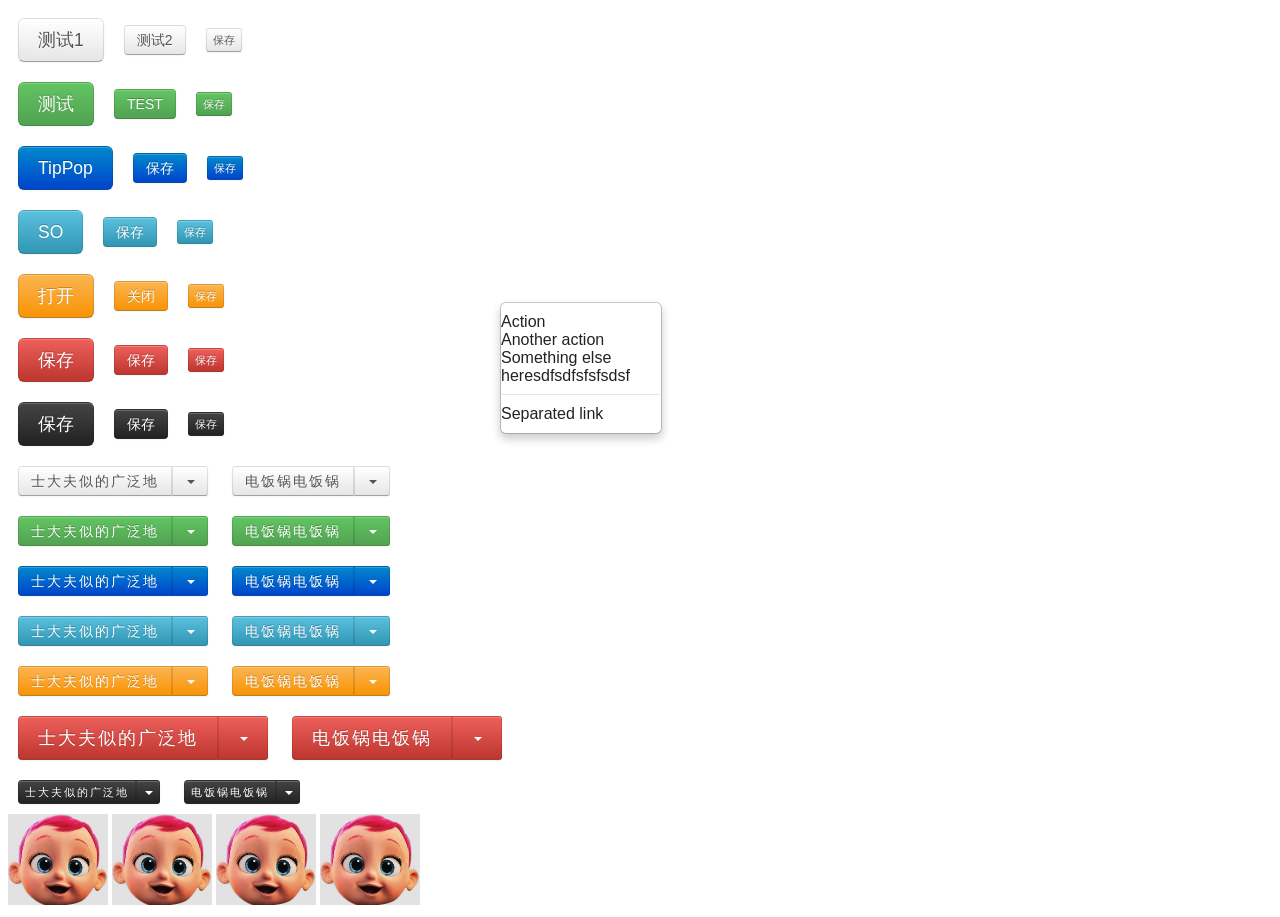
==== index.html @ fa70ae93 "chg All2all" ====
﻿<!DOCTYPE html>
<html>
<head>
<title>页面测试</title>
    <!--script src="sdfsdfsdfsdf.js"></script-->

    <style type="text/css">
	.caret {
		display: inline-block;
		width: 0;
		height: 0;
		margin-left: 2px;
		vertical-align: middle;
		border-top: 4px solid;
		border-right: 4px solid transparent;
		border-left: 4px solid transparent;
	}
	.btn {
		text-decoration: none;
		display: inline-block;
		padding: 4px 12px;
		margin-bottom: 0;
		font-size: 14px;
		line-height: 20px;
		color: #555;
		text-align: center;
		text-shadow: 0 1px 1px rgba(255,255,255,0.75);
		vertical-align: middle;
		cursor: pointer;
		background-color: #f5f5f5;
		background-image: -moz-linear-gradient(top,#fff,#e6e6e6);
		background-image: -webkit-gradient(linear,0 0,0 100%,from(#fff),to(#e6e6e6));
		background-image: -webkit-linear-gradient(top,#fff,#e6e6e6);
		background-image: -o-linear-gradient(top,#fff,#e6e6e6);
		background-image: linear-gradient(to bottom,#fff,#e6e6e6);
		background-repeat: repeat-x;
		border: 1px solid #bbb;
		border-color: #e6e6e6 #e6e6e6 #bfbfbf;
		border-color: rgba(0,0,0,0.1) rgba(0,0,0,0.1) rgba(0,0,0,0.25);
		border-bottom-color: #a2a2a2;
		-webkit-border-radius: 4px;
		-moz-border-radius: 4px;
		border-radius: 4px;
		filter: progid:DXImageTransform.Microsoft.gradient(startColorstr='#ffffffff',endColorstr='#ffe6e6e6',GradientType=0);
		filter: progid:DXImageTransform.Microsoft.gradient(enabled=false);
		-webkit-box-shadow: inset 0 1px 0 rgba(255,255,255,0.2),0 1px 2px rgba(0,0,0,0.05);
		-moz-box-shadow: inset 0 1px 0 rgba(255,255,255,0.2),0 1px 2px rgba(0,0,0,0.05);
		box-shadow: inset 0 1px 0 rgba(255,255,255,0.2),0 1px 2px rgba(0,0,0,0.05);
		font-family:Microsoft Yahei,Heiti,arial,helvetica,sans-serif,SimHei;
	}
	.btn:hover {
      filter:alpha(opacity=85);
      -moz-opacity:0.85;
      -khtml-opacity:0.85;
      opacity:0.85;
	}
	
	.btn-large {
		padding: 11px 19px;
		font-size: 17.5px;
		-webkit-border-radius: 6px;
		-moz-border-radius: 6px;
		border-radius: 6px;
	}
	.btn-mini {
		padding: 1px 6px;
		font-size: 10.5px;
		-webkit-border-radius: 3px;
		-moz-border-radius: 3px;
		border-radius: 3px;
	}
	.btn-green {
		color: #fff;
		text-shadow: 0 -1px 0 rgba(0,0,0,0.25);
		background-color: #5bb75b;
		background-image: -moz-linear-gradient(top,#62c462,#51a351);
		background-image: -webkit-gradient(linear,0 0,0 100%,from(#62c462),to(#51a351));
		background-image: -webkit-linear-gradient(top,#62c462,#51a351);
		background-image: -o-linear-gradient(top,#62c462,#51a351);
		background-image: linear-gradient(to bottom,#62c462,#51a351);
		background-repeat: repeat-x;
		border-color: #51a351 #51a351 #387038;
		border-color: rgba(0,0,0,0.1) rgba(0,0,0,0.1) rgba(0,0,0,0.25);
		filter: progid:DXImageTransform.Microsoft.gradient(startColorstr='#ff62c462',endColorstr='#ff51a351',GradientType=0);
		filter: progid:DXImageTransform.Microsoft.gradient(enabled=false);
	}
	
	.btn-blue {
		color: #fff;
		text-shadow: 0 -1px 0 rgba(0,0,0,0.25);
		background-color: #006dcc;
		background-image: -moz-linear-gradient(top,#08c,#04c);
		background-image: -webkit-gradient(linear,0 0,0 100%,from(#08c),to(#04c));
		background-image: -webkit-linear-gradient(top,#08c,#04c);
		background-image: -o-linear-gradient(top,#08c,#04c);
		background-image: linear-gradient(to bottom,#08c,#04c);
		background-repeat: repeat-x;
		border-color: #04c #04c #002a80;
		border-color: rgba(0,0,0,0.1) rgba(0,0,0,0.1) rgba(0,0,0,0.25);
		filter: progid:DXImageTransform.Microsoft.gradient(startColorstr='#ff0088cc',endColorstr='#ff0044cc',GradientType=0);
		filter: progid:DXImageTransform.Microsoft.gradient(enabled=false);
	}
	.btn-lightBlue {
		color: #fff;
		text-shadow: 0 -1px 0 rgba(0,0,0,0.25);
		background-color: #49afcd;
		background-image: -moz-linear-gradient(top,#5bc0de,#2f96b4);
		background-image: -webkit-gradient(linear,0 0,0 100%,from(#5bc0de),to(#2f96b4));
		background-image: -webkit-linear-gradient(top,#5bc0de,#2f96b4);
		background-image: -o-linear-gradient(top,#5bc0de,#2f96b4);
		background-image: linear-gradient(to bottom,#5bc0de,#2f96b4);
		background-repeat: repeat-x;
		border-color: #2f96b4 #2f96b4 #1f6377;
		border-color: rgba(0,0,0,0.1) rgba(0,0,0,0.1) rgba(0,0,0,0.25);
		filter: progid:DXImageTransform.Microsoft.gradient(startColorstr='#ff5bc0de',endColorstr='#ff2f96b4',GradientType=0);
		filter: progid:DXImageTransform.Microsoft.gradient(enabled=false);
	}
	.btn-orange {
		color: #fff;
		text-shadow: 0 -1px 0 rgba(0,0,0,0.25);
		background-color: #faa732;
		background-image: -moz-linear-gradient(top,#fbb450,#f89406);
		background-image: -webkit-gradient(linear,0 0,0 100%,from(#fbb450),to(#f89406));
		background-image: -webkit-linear-gradient(top,#fbb450,#f89406);
		background-image: -o-linear-gradient(top,#fbb450,#f89406);
		background-image: linear-gradient(to bottom,#fbb450,#f89406);
		background-repeat: repeat-x;
		border-color: #f89406 #f89406 #ad6704;
		border-color: rgba(0,0,0,0.1) rgba(0,0,0,0.1) rgba(0,0,0,0.25);
		filter: progid:DXImageTransform.Microsoft.gradient(startColorstr='#fffbb450',endColorstr='#fff89406',GradientType=0);
		filter: progid:DXImageTransform.Microsoft.gradient(enabled=false);
	}
	.btn-red {
		color: #fff;
		text-shadow: 0 -1px 0 rgba(0,0,0,0.25);
		background-color: #da4f49;
		background-image: -moz-linear-gradient(top,#ee5f5b,#bd362f);
		background-image: -webkit-gradient(linear,0 0,0 100%,from(#ee5f5b),to(#bd362f));
		background-image: -webkit-linear-gradient(top,#ee5f5b,#bd362f);
		background-image: -o-linear-gradient(top,#ee5f5b,#bd362f);
		background-image: linear-gradient(to bottom,#ee5f5b,#bd362f);
		background-repeat: repeat-x;
		border-color: #bd362f #bd362f #802420;
		border-color: rgba(0,0,0,0.1) rgba(0,0,0,0.1) rgba(0,0,0,0.25);
		filter: progid:DXImageTransform.Microsoft.gradient(startColorstr='#ffee5f5b',endColorstr='#ffbd362f',GradientType=0);
		filter: progid:DXImageTransform.Microsoft.gradient(enabled=false);
	}
	.btn-black {
		color: #fff;
		text-shadow: 0 -1px 0 rgba(0,0,0,0.25);
		background-color: #363636;
		background-image: -moz-linear-gradient(top,#444,#222);
		background-image: -webkit-gradient(linear,0 0,0 100%,from(#444),to(#222));
		background-image: -webkit-linear-gradient(top,#444,#222);
		background-image: -o-linear-gradient(top,#444,#222);
		background-image: linear-gradient(to bottom,#444,#222);
		background-repeat: repeat-x;
		border-color: #222 #222 #000;
		border-color: rgba(0,0,0,0.1) rgba(0,0,0,0.1) rgba(0,0,0,0.25);
		filter: progid:DXImageTransform.Microsoft.gradient(startColorstr='#ff444444',endColorstr='#ff222222',GradientType=0);
		filter: progid:DXImageTransform.Microsoft.gradient(enabled=false);
	}
	
	.btn-comb{
		display:inline-block;
		letter-spacing:-5px;
		word-spacing:-5px;
		white-space:nowrap;
	}
	.btn-combLeft{
		border-top-left-radius:4px;
		border-top-right-radius:0px;
		border-bottom-left-radius:4px;
		border-bottom-right-radius:0px;
		letter-spacing:2px;
		word-spacing:2px;
	}
	.btn-combRight{
		border-top-left-radius:0px;
		border-top-right-radius:3px;
		border-bottom-left-radius:0px;
		border-bottom-right-radius:3px;
	}
	
	
	.dropdown-menu {
		position: absolute;
		top: 100%;
		left: 0;
		z-index: 1000;
		display: block;
		float: left;
		min-width: 160px;
		padding: 10px 0;
		margin: 2px 0 0;
		list-style: none;
		background-color: #fff;
		border: 1px solid #ccc;
		border: 1px solid rgba(0,0,0,0.2);
		-webkit-border-radius: 6px;
		-moz-border-radius: 6px;
		border-radius: 6px;
		-webkit-box-shadow: 0 5px 10px rgba(0,0,0,0.2);
		-moz-box-shadow: 0 5px 10px rgba(0,0,0,0.2);
		box-shadow: 0 5px 10px rgba(0,0,0,0.2);
		-webkit-background-clip: padding-box;
		-moz-background-clip: padding;
		background-clip: padding-box;
	}
	
	.dropdown-menu .divider {
		height: 1px;
		margin: 9px 1px;
		overflow: hidden;
		background-color: #e5e5e5;
		border-bottom: 1px solid #fff;
	}
	.dropdown-menu a {
		text-decoration: none;
		font-family:Microsoft Yahei,Heiti,arial,helvetica,sans-serif,SimHei;
		color:#222;
	}
	
	
	.cfmbackLayer {
		display:none;
		position:fixed;
		background:#000;
		filter:alpha(opacity=50);
		-moz-opacity:0.5;
		-khtml-opacity:0.5;
		opacity:0.5;
		top: 0;
		right: 0;
		bottom: 0;
		left: 0;
		z-index: 9999;
	}
	.cfmBox {
		display:none;
		position:fixed;
		width:30%;
		font-family:Microsoft Yahei,Heiti,arial,helvetica,sans-serif,SimHei;
		z-index: 9999;
		background-color: #fff;
		-webkit-border-radius: 6px;
		-moz-border-radius: 6px;
		border-radius: 6px;
		outline: 0;
		border: 0px solid #999;
		border: 0px solid rgba(0,0,0,0.3);
		-webkit-box-shadow: 0 0 2px #ddd;
		-moz-box-shadow: 0 0 2px #ddd;
		box-shadow: 0 0 2px #ddd;
		-webkit-background-clip: padding-box;
		-moz-background-clip: padding-box;
		background-clip: padding-box;
	}
	.cfmBox_header {
		padding:10px;
		background-color: #efefef;
		border-bottom: 1px solid #CDCDCD;
		-webkit-border-top-left-radius:5px;
		-moz-border-top-left-radius:5px;
		border-top-left-radius:5px;
		-webkit-border-top-right-radius:5px;
		-moz-border-top-right-radius:5px;
		border-top-right-radius:5px;
		min-height:20px;
		cursor:pointer;
		-moz-user-select:none;
		-khtml-user-select:none;
		user-select:none;
	}
	
	.cfmBox_header #cfmboxTit{
		margin: 0;
		line-height: 20px;
		overflow:hidden;
		cursor:pointer;
	}
	.cfmBox_closer {
		background-color: #efefef;
		display:inline-block;
		line-height:20px;
		float:right;
		text-decoration:none;
		font-weight:bold;
		font-size:20px;
		color:grey;
		filter:alpha(opacity=80);
		-moz-opacity:0.8;
		-khtml-opacity:0.8;
		opacity:0.8;
	}
	.cfmBox_closer:hover {
		color:red;
	}
	.cfmBox_body{
		padding:20px;
		max-height:800px;
		overflow:auto;
	}
	.cfmBox_footer{
		padding:10px;
		margin-bottom: 0;
		text-align: right;
		background-color: #f5f5f5;
		border-top: 1px solid #ddd;
		-webkit-border-radius: 0 0 6px 6px;
		-moz-border-radius: 0 0 6px 6px;
		border-radius: 0 0 6px 6px;
		-webkit-box-shadow: inset 0 1px 0 #fff;
		-moz-box-shadow: inset 0 1px 0 #fff;
		box-shadow: inset 0 1px 0 #fff;
		min-height:20px;
	}
	.cfmBox_footer>a{
		margin-left:10px;
	}
	.mtbox{
		text-decoration:none;
		display:inline-block;
		padding:4px 16px;
		margin-bottom:0;
		font-size:14px;
		font-weight:bold;
		line-height:20px;
		color:#fff;
		text-align:center;
		vertical-align:middle;
		background:#000;
		border-radius:14px;
		font-family:Microsoft Yahei,Heiti,arial,helvetica,sans-serif,SimHei;
		max-width:800px;
	}
	.disable-select{
		-moz-user-select: none;
		-ms-user-select: none;
		-webkit-user-select: none;
		user-select: none;
    }
    </style>

    <script>
/**common start**/
		function _$G(e,p,clz){
			if(p){
				var cs=p.getElementsByTagName("*");
				var i,c,arr=new Array();
				for(i=0;i<cs.length;i++){
					c=cs[i];
					if(e){
						if(e==c.id){
							return c;
						}
					}else{
						if(clz){
							var cclz=c.className;
							if(cclz){
								var czs=cclz.split(/\s+/);
								var j,cz,b=false;
								for(j=0;j<czs.length;j++){
									cz=czs[j];
									if(cz==clz){
										b=true;
									}
								}
								if(b){
									arr.push(c);
								}
							}
						}else{
							return null;
						}
					}
				}
				return arr;
			}else{
				return document.getElementById(e);
			}
		}
		function _$T(t,p){
			var cs=[];
			if(p){
				cs=p.getElementsByTagName(t);
			}else{
				cs=document.getElementsByTagName(t);
			}
			return cs;
		}
		function _$C(e){
			return document.createElement(e);
		}
		function _$A(c,p){
			p.appendChild(c);
		}
		function _$IE(){
			return !!document.all;
		}
		function _$SB() {
			this._str_ = new Array();
		}
		_$SB.prototype.append = function(a) {
			this._str_.push(a);
		};
		_$SB.prototype.toString = function() {
			return this._str_.join("");
		};
		function _$Ava(a) {
			if (null == a || "" == a || undefined==a) {
				return false;
			} else {
				return true;
			}
		}
		function getPgsz(){
			var dmd=document.compatMode=="CSS1Compat";
			var r=new Array();
			var wa=dmd?document.documentElement.clientWidth:document.body.clientWidth;
			var ha=dmd?document.documentElement.clientHeight:document.body.clientHeight;
			r.push(wa);
			r.push(ha);
			return r;
		}
		function getPglen(){
			var dmd=document.compatMode=="CSS1Compat";
			var r=new Array();
			var wa=dmd?document.documentElement.scrollWidth:document.body.scrollWidth;
			var ha=dmd?document.documentElement.scrollHeight:document.body.scrollHeight;
			var pgsiz=getPgsz();
			r.push(Math.max(wa,pgsiz[0]));
			r.push(Math.max(ha,pgsiz[1]));
			return r;
		}
		function _$SetOpacity(ele,val){
			ele.style.filter="alpha(opacity="+val+")";
			ele.style.opacity = val/100;
		}

		function _$FadeIn(elem, speed, op) {
			elem.style.display = 'none';
			speed = speed || 20;
			op = op || 100;
			_$SetOpacity(elem, 0);
			elem.style.display = 'block';
			var val = 0;
			(function() {
				_$SetOpacity(elem, val);
				val += 5;
				if (val <= op) {
					setTimeout(arguments.callee, speed)
				}
			})();
		}

		function _$FadeOut(elem, speed, op) {
			speed = speed || 20;
			op = op || 0;
			var val = 100;
			( function() {
				_$SetOpacity(elem, val);
				val -= 5;
				if (val >= op) {
					setTimeout(arguments.callee, speed);
				} else if (val < op) {
					elem.style.display = 'none';
					_$SetOpacity(elem,100);
				}
			})();
		}
		function _$MoveDu(elem,step,fpos,tpos,speed) {
			if(0==step)return;
			speed = speed || 20; 
			tpos = tpos || 0;
			var val = fpos-0;
			elem.style.top=val+"px";
			( function() {
				elem.style.top=val+"px";
				val += step;
				if(step<0){
					if (val > tpos) {
						setTimeout(arguments.callee, speed);
					}
				}else{
					if (val < tpos) {
						setTimeout(arguments.callee, speed);
					}
				}
			})();
		}
		function _$Clone(o){
			if(typeof(o) != 'object') return o;
			if(o == null) return o;
			var n = new Object();
			for(var i in o)
			n[i] = _$Clone(o[i]);
			return n;
		}
		
		function _$Selectable(b){
			if(b){
				document.body.className = document.body.className.replace(' disable-select', '');
			}else{
				document.body.className+=' disable-select';
			}
		}
		function stopBubble(e) {
			if ( e && e.stopPropagation ) 
			    e.stopPropagation(); 
			else 
			    window.event.cancelBubble = true;
		}
		
/***********common end************/
		
		function testCfmBox1(){
			PanelCase.open({
				suffix:11,
				titleText:"提示",
				contentText:"确定删除该信息吗？确定删除该信息吗？确定删除该信息吗？",
				btnOneText:"确定",
				btnOneFunction:function(){
					alert(1111111111111111);
					return true;
				},
				btnTwoText:"取消",
				btnThreeText:"忽略",
				draggable:true
			});
		}
		function testCfmBox2(){
			PanelCase.open({
				suffix:12,
				titleText:"提示",
				contentText:"西北地区东部至江南等地将出现大范围雨雪天气",
				btnOneText:"确定",
				btnOneFunction:function(){
					alert(2222222222222222);
				},
				btnTwoText:"取消"
			});
		}
		
		function test2(){
			var a=_$G("cfmBox11");
			var b=_$G("",a,"btn");
			console.log("-------------1-----------");
			if(b)
			for(var i=0;i<b.length;i++){
				console.log(b[i].className);
			}
			console.log("-------------2-----------");
			var c=_$T("div",a);
			if(c)
			for(var j=0;j<c.length;j++){
				console.log(c[j].className);
			}
			
		}
		
		function test3(){

		
		}
		function test4(){
			TipCase.show({
				suffix:1234,
				message:"青海、甘肃、宁夏、陕西、西藏以及吉林等地有大雪",
				period:1500
			});
		}	
		function opnSo(){
			var fm=_$C("form");
			fm.target="_blank";
			fm.method = 'post';
			fm.action="https://www.so.com";
			_$A(fm,document.body);
			fm.submit();
		}
		
		function test5(){
			PanelCase.open({
				titleText:"提示",
				contentText:"西北地区东部至江南等地将出现大范围雨雪天气,西北地区东部至江南等地将出现大范围雨雪天气,西北地区东部至江南等地将出现大范围雨雪天气,西北地区东部至江南等地将出现大范围雨雪天气,西北地区东部至江南等地将出现大范围雨雪天气",
				btnOneText:"确定",
				btnOneFunction:function(){
					PanelCase.open({
						suffix:1,
						minWidth:400,
						headColor:"#99CCFF",
						titleText:"A提示",
						contentText:"A西北地区东部至江南等地将出现大范围雨雪天气",
						btnOneText:"确定",
						btnOneFunction:function(){
							PanelCase.close("all");
						},
						btnTwoText:"取消",
						btnTwoFunction:function(){
							PanelCase.close();
						},
						rmdom:true			
					});
				
				},
				btnTwoText:"取消",
				rmdom:true
			});
				
		//	window.setTimeout(function(){
		//		PanelCase.close(1);
		//	},5000);
		}
		
		function test6(){
			PanelCase.close();
		}
		
		var PanelCase=(function(){
			var isdraging=false;
			var innerCase=function(){this.container={};};
			/**Open
			*options.suffix
			*options.titleText
			*options.contentText
			*options.btnOneText
			*options.btnOneFunction
			*options.btnTwoText
			*options.btnTwoFunction
			*options.btnThreeText
			*options.btnThreeFunction
			*options.minWidth
			*options.headColor
			*options.clazzOne
			*options.clazzTwo
			*options.clazzThree
			*options.draggable
			*options.rmdom
			**/
			innerCase.prototype.open=function(options){
				var thiz={};
				thiz.context=this;
				thiz.options=options;
				if(undefined==options.suffix||!options.suffix)options.suffix="";
				thiz.minWidth=options.minWidth?options.minWidth:600;
				thiz.holder = _$G("cfmBox"+options.suffix);
				if(thiz.holder){
					thiz.backLayer=_$G("cfmbackLayer"+options.suffix);
					thiz.mboxtit=_$G("cfmBox_header",thiz.holder);
					thiz.mboxclr=_$G("cfmBox_closer",thiz.holder);
					thiz.tittxt=_$G("cfmboxTit",thiz.holder);
					thiz.mboxmsg=_$G("cfmboxMsg",thiz.holder);
					thiz.mbox_btna=_$G("cfmBoxbtna",thiz.holder);
					thiz.mbox_btnb=_$G("cfmBoxbtnb",thiz.holder);
					thiz.mbox_btnc=_$G("cfmBoxbtnc",thiz.holder);
					thiz.mboxbod=_$G("cfmBox_body",thiz.holder);
				}else{
					gen(thiz);
				}
				if(options.titleText){
					thiz.tittxt.innerHTML=options.titleText;
				}
				if(options.contentText){
					thiz.mboxmsg.innerHTML=options.contentText;
				}

				if(!options.btnOneText){
					thiz.mbox_btna.style.display="none";
				}else{
					thiz.mbox_btna.innerHTML=options.btnOneText;
					thiz.mbox_btna.style.display="inline-block";
					thiz.mbox_btna.onclick=function(){
						if(options.btnOneFunction){
							if(options.btnOneFunction()){
								thiz.context.close(options.suffix);
							}
						}else{
							thiz.context.close(options.suffix);
						}
					};
				}
				if(!options.btnTwoText){
					thiz.mbox_btnb.style.display="none";
				}else{
					thiz.mbox_btnb.innerHTML=options.btnTwoText;
					thiz.mbox_btnb.style.display="inline-block";
					thiz.mbox_btnb.onclick=function(){
						if(options.btnTwoFunction){
							if(options.btnTwoFunction()){
								thiz.context.close(options.suffix);
							}
						}else{
							thiz.context.close(options.suffix);
						}
					};
				}
				if(!options.btnThreeText){
					thiz.mbox_btnc.style.display="none";
				}else{
					thiz.mbox_btnc.innerHTML=options.btnThreeText;
					thiz.mbox_btnc.style.display="inline-block";
					thiz.mbox_btnc.onclick=function(){
						if(options.btnThreeFunction){
							if(options.btnThreeFunction()){
								thiz.context.close(options.suffix);
							}
						}else{
							thiz.context.close(options.suffix);
						}
					};
				}
				thiz.mboxclr.onclick=function(){
					thiz.context.close(options.suffix);
				}
				_$SetOpacity(thiz.mboxclr,100);
				thiz.holder.style.width=thiz.minWidth+"px";
				if(options.headColor){thiz.mboxtit.style.backgroundColor=options.headColor;thiz.mboxclr.style.backgroundColor=options.headColor;}
				if(options.clazzOne)thiz.mbox_btna.className=options.clazzOne;
				if(options.clazzTwo)thiz.mbox_btnb.className=options.clazzTwo;
				if(options.clazzThree)thiz.mbox_btnc.className=options.clazzThree;
				
				//_$FadeIn(thiz.holder,10);
				thiz.holder.style.display="block";
				thiz.backLayer.style.display="block";

				this.container["$"+options.suffix]=thiz;
				pos(thiz);
				drag(thiz,options.draggable);
			};
			innerCase.prototype.close=function(suffix){
				if(undefined==suffix||!suffix)suffix="";
				if("all"==suffix){
					var i;
					for( i in this.container){
						var cc=this.container[i];
						//_$FadeOut(cc.holder,10);
						cc.holder.style.display="none";
						cc.backLayer.style.display="none";
						if(cc.options.rmdom&&cc.holder){
							cc.holder.outerHTML="";
							cc.backLayer.outerHTML="";
						}
					}
					this.container={};
				}else{
					var thiz=this.container["$"+suffix];
					//_$FadeOut(cc.holder,10);
					thiz.holder.style.display="none";
					thiz.backLayer.style.display="none";
					if(thiz.options.rmdom&&thiz.holder){
						thiz.holder.outerHTML="";
						thiz.backLayer.outerHTML="";
					}
					delete this.container["$"+suffix];
				}
			};
			innerCase.prototype.locate=function(suffix){
				if(undefined==suffix||!suffix)suffix="";
				if("all"==suffix){
					var i;
					for( i in this.container){
						var cc=this.container[i];
						pos(cc);
					}
					
				}else{
					var thiz=this.container["$"+suffix];
					pos(thiz);
				}
			};
			/**
			*private functions
			*/
			var pos=function(thiz){
				var hd=thiz.holder;
				var ly=thiz.backLayer;
				var carr=getPgsz();
				var pgw=carr[0];
				var pgh=carr[1];
				ly.style.width=pgw+"px";
				ly.style.height=pgh+"px";
				hd.style.left=(pgw/2-(thiz.minWidth/2))+"px";
				hd.style.top=-10000+"px";
				thiz.mboxbod.style.maxHeight=pgh-200+"px";
				var mboxht=parseInt(hd.offsetHeight);
				var mboxposy=(pgh/2-(mboxht/2));
				hd.style.top=mboxposy+"px";
			};
			var gen=function(thiz){
				thiz.backLayer=_$C("div");
				thiz.backLayer.id="cfmbackLayer"+thiz.options.suffix;
				thiz.backLayer.className="cfmbackLayer";
				thiz.holder=_$C("div");
				thiz.holder.id="cfmBox"+thiz.options.suffix;
				thiz.holder.className="cfmBox";
				thiz.mboxtit=_$C("div");
				thiz.mboxtit.id="cfmBox_header";
				thiz.mboxtit.className="cfmBox_header";
				thiz.mboxclr=_$C("a");
				thiz.mboxclr.id="cfmBox_closer";
				thiz.mboxclr.className="cfmBox_closer";
				thiz.mboxclr.href="javaScript:void(0)";
				thiz.mboxclr.innerHTML="&times;";
				thiz.tittxt=_$C("span");
				thiz.tittxt.id="cfmboxTit";
				thiz.mboxbod=_$C("div");
				thiz.mboxbod.id="cfmBox_body";
				thiz.mboxbod.className="cfmBox_body";
				thiz.mboxmsg=_$C("p");
				thiz.mboxmsg.id="cfmboxMsg";
				var mboxfter=_$C("div");
				mboxfter.className="cfmBox_footer";
				thiz.mbox_btnc=_$C("a");
				thiz.mbox_btnc.id="cfmBoxbtnc";
				thiz.mbox_btnc.className="btn";
				thiz.mbox_btnc.href="javaScript:void(0)";
				thiz.mbox_btnb=_$C("a");
				thiz.mbox_btnb.id="cfmBoxbtnb";
				thiz.mbox_btnb.className="btn";
				thiz.mbox_btnb.href="javaScript:void(0)";	
				thiz.mbox_btna=_$C("a");
				thiz.mbox_btna.id="cfmBoxbtna";
				thiz.mbox_btna.className="btn btn-green";
				thiz.mbox_btna.href="javaScript:void(0)";
				_$A(thiz.mboxclr,thiz.mboxtit);
				_$A(thiz.tittxt,thiz.mboxtit);
				_$A(thiz.mboxmsg,thiz.mboxbod);
				_$A(thiz.mbox_btnc,mboxfter);
				_$A(thiz.mbox_btnb,mboxfter);
				_$A(thiz.mbox_btna,mboxfter);
				_$A(thiz.mboxtit,thiz.holder);
				_$A(thiz.mboxbod,thiz.holder);
				_$A(mboxfter,thiz.holder);
				_$A(thiz.backLayer,document.body);
				_$A(thiz.holder,document.body);
				
			};
			var drag=function (thiz,b){
				if(!b){
					thiz.mboxtit.onmousedown=null;

					return;
				}
				var dx,dy;
				var dialeft,diatop;
				thiz.mboxtit.onmousedown=function(ea){
					var eaa=ea;
					if(!eaa){
						eaa=window.event;
					}
					dx = eaa.screenX-0;
					dy = eaa.screenY-0;
					dialeft = parseInt(thiz.holder.style.left);
					diatop = parseInt(thiz.holder.style.top);
					_$Selectable(false);
					isdraging=true;
					this.style.cursor="move";
					
					document.body.onmousemove=function (eb){
						if(!isdraging) return;
						var ebb=eb;
						if(!ebb){
							ebb=window.event;
						}
						var mvx = ebb.screenX-dx;
						var mvy = ebb.screenY-dy;
						thiz.holder.style.left=(mvx+dialeft)+"px";
						thiz.holder.style.top=(mvy+diatop)+"px";
					};
					document.body.onmouseup=function (ec){
						document.body.onmousemove=null;
						document.body.onmouseup=null;
						isdraging=false;
						_$Selectable(true);
						thiz.mboxtit.style.cursor="pointer";
					};
				}

			}
			return new innerCase();
		})();
		
		
		var TipCase=(function(){
			var innerCase=function(){};
			/**
			*options.suffix
			*options.message
			*options.period
			*options.afterFunction
			*/
			innerCase.prototype.show=function(options){
				if(undefined==options.suffix||!options.suffix)options.suffix="";
				var carr=getPgsz();
				var pgw=carr[0];
				var pgh=carr[1];
				var mctt,mtbox;
				mctt = _$G("mtbox_ctt"+options.suffix);
				if(mctt){
					mtbox=_$G("mtbox",mctt);
				}else{
					mtbox = _$C("a");
					mtbox.id="mtbox";
					mctt=_$C("div");
					mctt.id="mtbox_ctt"+options.suffix;
					mctt.style.position="fixed";
					mctt.style.zIndex="9999";
					mctt.style.maxWidth=pgw-200+"px";
					_$A(mtbox,mctt);
					_$A(mctt,document.body);
				}
				mtbox.className="mtbox";
				mtbox.innerHTML=options.message;
				mctt.style.top="-10000px";
				mctt.style.display="block";
				_$SetOpacity(mctt,0);
				var mcttw=parseInt(mctt.offsetWidth);
				var mctth=parseInt(mctt.offsetHeight);
				mctt.style.display="none";
				_$SetOpacity(mctt,100);
				mctt.style.left=(pgw/2-(mcttw/2))+"px";
				mctt.style.top=(pgh/2-(mctth/2))+"px";
				_$FadeIn(mctt);
				if(undefined==options.period||!options.period)options.period=1500;
				window.setTimeout(function(){if(options.afterFunction)options.afterFunction();_$FadeOut(mctt);},options.period);
			};
			return new innerCase();
		})();
		
		window.onresize=function(){
			PanelCase.locate("all");
		};
    </script>
</head>

<body id="theBody">
	<a class="btn btn-large" href="javaScript:" onclick="testCfmBox1()" style="margin:10px;">测试1</a><a class="btn" href="javaScript:" onclick="testCfmBox2()" style="margin:10px;">测试2</a><a class="btn btn-mini" href="javaScript:" onclick="" style="margin:10px;">保存</a>
	<br style="margin:10px;"/>
	<a class="btn btn-green btn-large" href="javaScript:" onclick="test2()" style="margin:10px;">测试</a><a class="btn btn-green" href="javaScript:" onclick="test3()" style="margin:10px;">TEST</a><a class="btn btn-green btn-mini" href="javaScript:" onclick="" style="margin:10px;">保存</a>
	<br style="margin:10px;"/>
	<a class="btn btn-blue btn-large" href="javaScript:" onclick="test4()" style="margin:10px;">TipPop</a><a class="btn btn-blue" href="javaScript:" onclick="" style="margin:10px;">保存</a><a class="btn btn-blue btn-mini" href="javaScript:" onclick="" style="margin:10px;">保存</a>
	<br style="margin:10px;"/>
	<a class="btn btn-lightBlue btn-large" href="javaScript:" onclick="opnSo()" style="margin:10px;">SO</a><a class="btn btn-lightBlue" href="javaScript:" onclick="" style="margin:10px;">保存</a><a class="btn btn-lightBlue btn-mini" href="javaScript:" onclick="" style="margin:10px;">保存</a>
	<br style="margin:10px;"/>
	<a class="btn btn-orange btn-large" href="javaScript:" onclick="test5()" style="margin:10px;">打开</a><a class="btn btn-orange" href="javaScript:" onclick="test6()" style="margin:10px;">关闭</a><a class="btn btn-orange btn-mini" href="javaScript:" onclick="" style="margin:10px;">保存</a>
	<br style="margin:10px;"/>
	<a class="btn btn-red btn-large" href="javaScript:" onclick="" style="margin:10px;">保存</a><a class="btn btn-red" href="javaScript:" onclick="" style="margin:10px;">保存</a><a class="btn btn-red btn-mini" href="javaScript:" onclick="" style="margin:10px;">保存</a>
	<br style="margin:10px;"/>
	<a id="lsnTesta" class="btn btn-black btn-large" href="javaScript:" onclick="" style="margin:10px;">保存</a><a class="btn btn-black" href="javaScript:" onclick="" style="margin:10px;">保存</a><a class="btn btn-black btn-mini" href="javaScript:" onclick="" style="margin:10px;">保存</a>
	<br style="margin:10px;"/>
	
	<div style="display:inline-block;margin:10px;">
		<a class="btn btn-combLeft" href="javaScript:" style="">士大夫似的广泛地</span></a><a class="btn btn-combRight" href="javaScript:" style=""><span class="caret"></span></span></a>
	</div>
	<div class="btn-comb" style="margin:10px;">
		<a class="btn btn-combLeft" href="javaScript:" style="">电饭锅电饭锅</span></a>
		<a class="btn btn-combRight" href="javaScript:" style=""><span class="caret"></span></span></a>
	</div>
	<br style="margin:10px;"/>
		
	<div style="display:inline-block;margin:10px;">
		<a class="btn btn-green btn-combLeft" href="javaScript:" style="">士大夫似的广泛地</span></a><a class="btn btn-green btn-combRight" href="javaScript:" style=""><span class="caret"></span></span></a>
	</div>
	<div class="btn-comb" style="margin:10px;">
		<a class="btn btn-green btn-combLeft" href="javaScript:" style="">电饭锅电饭锅</span></a>
		<a class="btn btn-green btn-combRight" href="javaScript:" style=""><span class="caret"></span></span></a>
	</div>
	<br style="margin:10px;"/>
		
	<div style="display:inline-block;margin:10px;">
		<a class="btn btn-blue btn-combLeft" href="javaScript:" style="">士大夫似的广泛地</span></a><a class="btn btn-blue btn-combRight" href="javaScript:" style=""><span class="caret"></span></span></a>
	</div>
	<div class="btn-comb" style="margin:10px;">
		<a class="btn btn-blue btn-combLeft" href="javaScript:" style="">电饭锅电饭锅</span></a>
		<a class="btn btn-blue btn-combRight" href="javaScript:" style=""><span class="caret"></span></span></a>
	</div>
	<br style="margin:10px;"/>
		
	<div style="display:inline-block;margin:10px;">
		<a class="btn btn-lightBlue btn-combLeft" href="javaScript:" style="">士大夫似的广泛地</span></a><a class="btn btn-lightBlue btn-combRight" href="javaScript:" style=""><span class="caret"></span></span></a>
	</div>
	<div class="btn-comb" style="margin:10px;">
		<a class="btn btn-lightBlue btn-combLeft" href="javaScript:" style="">电饭锅电饭锅</span></a>
		<a class="btn btn-lightBlue btn-combRight" href="javaScript:" style=""><span class="caret"></span></span></a>
	</div>
	<br style="margin:10px;"/>	
	
	<div style="display:inline-block;margin:10px;">
		<a class="btn btn-orange btn-combLeft" href="javaScript:" style="">士大夫似的广泛地</span></a><a class="btn btn-orange btn-combRight" href="javaScript:" style=""><span class="caret"></span></span></a>
	</div>
	<div class="btn-comb" style="margin:10px;">
		<a class="btn btn-orange btn-combLeft" href="javaScript:" style="">电饭锅电饭锅</span></a>
		<a class="btn btn-orange btn-combRight" href="javaScript:" style=""><span class="caret"></span></span></a>
	</div>
	<br style="margin:10px;"/>
	
	<div style="display:inline-block;margin:10px;">
		<a class="btn btn-red btn-combLeft btn-large" href="javaScript:" style="">士大夫似的广泛地</span></a><a class="btn btn-red btn-combRight btn-large" href="javaScript:" style=""><span class="caret"></span></span></a>
	</div>
	<div class="btn-comb" style="margin:10px;">
		<a class="btn btn-red btn-combLeft btn-large" href="javaScript:" style="">电饭锅电饭锅</span></a>
		<a class="btn btn-red btn-combRight btn-large" href="javaScript:" style=""><span class="caret"></span></span></a>
	</div>
	<br style="margin:10px;"/>
	
	<div style="display:inline-block;margin:10px;">
		<a class="btn btn-black btn-combLeft btn-mini" href="javaScript:" style="">士大夫似的广泛地</span></a><a class="btn btn-black btn-combRight btn-mini" href="javaScript:" style=""><span class="caret"></span></span></a>
	</div>
	<div class="btn-comb" style="margin:10px;">
		<a class="btn btn-black btn-combLeft btn-mini" href="javaScript:" style="">电饭锅电饭锅</span></a>
		<a class="btn btn-black btn-combRight btn-mini" href="javaScript:" style=""><span class="caret"></span></span></a>
	</div>
	<br style="margin:10px;"/>
	<!--dropdown menu-->
	<div style="position:absolute;left:500px;top:300px;">
		<ul id="dropdown-menu" class="dropdown-menu">
			<li><a href="javaScript:">Action</a></li>
			<li><a href="javaScript:">Another action</a></li>
			<li><a href="javaScript:">Something else heresdfsdfsfsfsdsf</a></li>
			<li class="divider"></li>
			<li><a href="javaScript:">Separated link</a></li>
		</ul>
	</div>
	<img src="./img/10.jpg" alt="Image" style="max-width:100px;">
	<img src="./img/10.jpg" alt="Image" style="max-width:100px;">
	<img src="./img/10.jpg" alt="Image" style="max-width:100px;">
	<img src="./img/10.jpg" alt="Image" style="max-width:100px;">
</body>
</html>
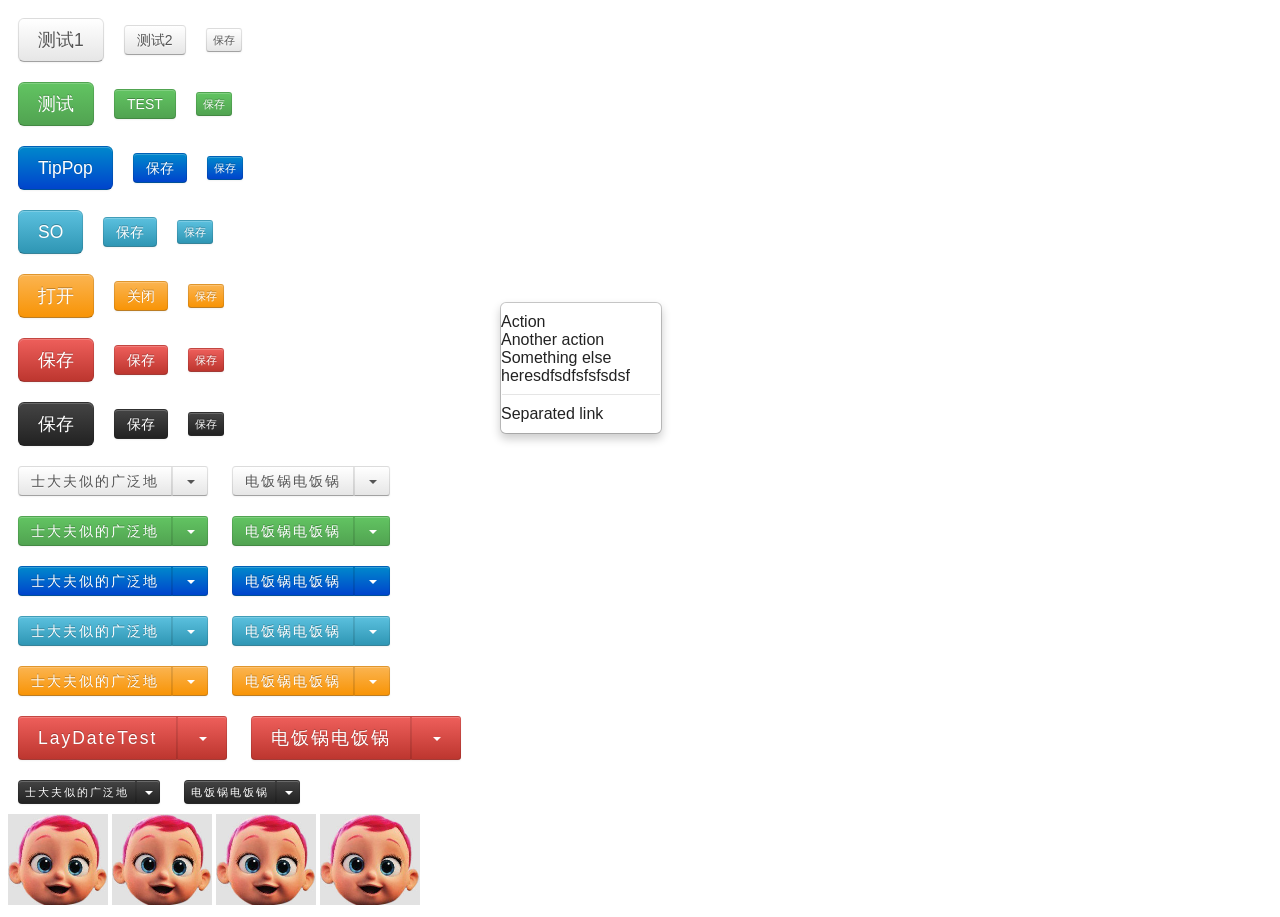
==== commit 9a00a9e3: "add index laytest link" ====
--- a/index.html
+++ b/index.html
@@ -304,7 +304,7 @@
 	.cfmBox_footer{
 		padding:10px;
 		margin-bottom: 0;
-		text-align: right;
+		text-align: center;
 		background-color: #f5f5f5;
 		border-top: 1px solid #ddd;
 		-webkit-border-radius: 0 0 6px 6px;
@@ -438,7 +438,7 @@
 			ele.style.opacity = val/100;
 		}
 
-		function _$FadeIn(elem, speed, op) {
+		function _$FadeIn(elem, speed, op,fun) {
 			elem.style.display = 'none';
 			speed = speed || 20;
 			op = op || 100;
@@ -450,11 +450,13 @@
 				val += 5;
 				if (val <= op) {
 					setTimeout(arguments.callee, speed)
+				}else{
+					if(fun)fun();
 				}
 			})();
 		}
 
-		function _$FadeOut(elem, speed, op) {
+		function _$FadeOut(elem, speed, op,fun) {
 			speed = speed || 20;
 			op = op || 0;
 			var val = 100;
@@ -466,6 +468,7 @@
 				} else if (val < op) {
 					elem.style.display = 'none';
 					_$SetOpacity(elem,100);
+					if(fun)fun();
 				}
 			})();
 		}
@@ -513,109 +516,7 @@
 		}
 		
 /***********common end************/
-		
-		function testCfmBox1(){
-			PanelCase.open({
-				suffix:11,
-				titleText:"提示",
-				contentText:"确定删除该信息吗？确定删除该信息吗？确定删除该信息吗？",
-				btnOneText:"确定",
-				btnOneFunction:function(){
-					alert(1111111111111111);
-					return true;
-				},
-				btnTwoText:"取消",
-				btnThreeText:"忽略",
-				draggable:true
-			});
-		}
-		function testCfmBox2(){
-			PanelCase.open({
-				suffix:12,
-				titleText:"提示",
-				contentText:"西北地区东部至江南等地将出现大范围雨雪天气",
-				btnOneText:"确定",
-				btnOneFunction:function(){
-					alert(2222222222222222);
-				},
-				btnTwoText:"取消"
-			});
-		}
-		
-		function test2(){
-			var a=_$G("cfmBox11");
-			var b=_$G("",a,"btn");
-			console.log("-------------1-----------");
-			if(b)
-			for(var i=0;i<b.length;i++){
-				console.log(b[i].className);
-			}
-			console.log("-------------2-----------");
-			var c=_$T("div",a);
-			if(c)
-			for(var j=0;j<c.length;j++){
-				console.log(c[j].className);
-			}
-			
-		}
-		
-		function test3(){
 
-		
-		}
-		function test4(){
-			TipCase.show({
-				suffix:1234,
-				message:"青海、甘肃、宁夏、陕西、西藏以及吉林等地有大雪",
-				period:1500
-			});
-		}	
-		function opnSo(){
-			var fm=_$C("form");
-			fm.target="_blank";
-			fm.method = 'post';
-			fm.action="https://www.so.com";
-			_$A(fm,document.body);
-			fm.submit();
-		}
-		
-		function test5(){
-			PanelCase.open({
-				titleText:"提示",
-				contentText:"西北地区东部至江南等地将出现大范围雨雪天气,西北地区东部至江南等地将出现大范围雨雪天气,西北地区东部至江南等地将出现大范围雨雪天气,西北地区东部至江南等地将出现大范围雨雪天气,西北地区东部至江南等地将出现大范围雨雪天气",
-				btnOneText:"确定",
-				btnOneFunction:function(){
-					PanelCase.open({
-						suffix:1,
-						minWidth:400,
-						headColor:"#99CCFF",
-						titleText:"A提示",
-						contentText:"A西北地区东部至江南等地将出现大范围雨雪天气",
-						btnOneText:"确定",
-						btnOneFunction:function(){
-							PanelCase.close("all");
-						},
-						btnTwoText:"取消",
-						btnTwoFunction:function(){
-							PanelCase.close();
-						},
-						rmdom:true			
-					});
-				
-				},
-				btnTwoText:"取消",
-				rmdom:true
-			});
-				
-		//	window.setTimeout(function(){
-		//		PanelCase.close(1);
-		//	},5000);
-		}
-		
-		function test6(){
-			PanelCase.close();
-		}
-		
 		var PanelCase=(function(){
 			var isdraging=false;
 			var innerCase=function(){this.container={};};
@@ -768,6 +669,7 @@
 					pos(thiz);
 				}
 			};
+			
 			/**
 			*private functions
 			*/
@@ -838,7 +740,6 @@
 			var drag=function (thiz,b){
 				if(!b){
 					thiz.mboxtit.onmousedown=null;
-
 					return;
 				}
 				var dx,dy;
@@ -922,14 +823,128 @@
 				mctt.style.top=(pgh/2-(mctth/2))+"px";
 				_$FadeIn(mctt);
 				if(undefined==options.period||!options.period)options.period=1500;
-				window.setTimeout(function(){if(options.afterFunction)options.afterFunction();_$FadeOut(mctt);},options.period);
+				window.setTimeout(function(){
+						if(options.afterFunction)options.afterFunction();
+						_$FadeOut(mctt,20,0,function(){mctt.outerHTML="";});
+						
+					},options.period);
 			};
 			return new innerCase();
 		})();
-		
+
+/*******test*******/
 		window.onresize=function(){
 			PanelCase.locate("all");
 		};
+				
+		function testCfmBox1(){
+			PanelCase.open({
+				suffix:11,
+				titleText:"提示",
+				contentText:"确定删除该信息吗？确定删除该信息吗？确定删除该信息吗？",
+				btnOneText:"确定",
+				btnOneFunction:function(){
+					alert(1111111111111111);
+					return true;
+				},
+				btnTwoText:"取消",
+				btnThreeText:"忽略",
+				draggable:true
+			});
+		}
+		function testCfmBox2(){
+			PanelCase.open({
+				suffix:12,
+				titleText:"提示",
+				contentText:"西北地区东部至江南等地将出现大范围雨雪天气",
+				btnOneText:"确定",
+				btnOneFunction:function(){
+					alert(2222222222222222);
+				},
+				btnTwoText:"取消"
+				
+			});
+		}
+		
+		function test2(){
+			var a=_$G("cfmBox11");
+			var b=_$G("",a,"btn-green");
+			console.log("-------------1-----------");
+			if(b)
+			for(var i=0;i<b.length;i++){
+				console.log(b[i]);
+			}
+			console.log("-------------2-----------");
+			var c=_$T("div",a);
+			if(c)
+			for(var j=0;j<c.length;j++){
+				console.log(c[j].className);
+			}
+			
+		}
+		
+		function test3(){
+
+		
+		}
+		function test4(){
+			TipCase.show({
+				suffix:1234,
+				message:"青海、甘肃、宁夏、陕西、西藏以及吉林等地有大雪",
+				period:1500
+			});
+		}	
+		function opnSo(){
+			var fm=_$C("form");
+			fm.target="_blank";
+			fm.method = 'post';
+			fm.action="https://www.so.com";
+			_$A(fm,document.body);
+			fm.submit();
+		}
+		
+		function test5(){
+			PanelCase.open({
+				titleText:"提示",
+				contentText:"西北地区东部至江南等地将出现大范围雨雪天气,西北地区东部至江南等地将出现大范围雨雪天气,西北地区东部至江南等地将出现大范围雨雪天气,西北地区东部至江南等地将出现大范围雨雪天气,西北地区东部至江南等地将出现大范围雨雪天气",
+				btnOneText:"确定",
+				btnOneFunction:function(){
+					PanelCase.open({
+						suffix:1,
+						minWidth:400,
+						headColor:"#99CCFF",
+						titleText:"A提示",
+						contentText:"A西北地区东部至江南等地将出现大范围雨雪天气",
+						btnOneText:"确定",
+						btnOneFunction:function(){
+							PanelCase.close("all");
+						},
+						btnTwoText:"取消",
+						btnTwoFunction:function(){
+							//PanelCase.close();
+							TipCase.show({
+								suffix:1111,
+								message:"青海、甘肃、宁夏、陕西、西藏以及吉林等地有大雪",
+								period:1500
+							});
+						},
+						rmdom:true,
+						draggable:true						
+					});
+				
+				},
+				btnTwoText:"取消",
+				rmdom:true
+			});
+				
+		//	window.setTimeout(function(){
+		//		PanelCase.close(1);
+		//	},5000);
+		}
+		
+		function test6(){
+			PanelCase.close();
+		}
     </script>
 </head>
 
@@ -995,7 +1010,7 @@
 	<br style="margin:10px;"/>
 	
 	<div style="display:inline-block;margin:10px;">
-		<a class="btn btn-red btn-combLeft btn-large" href="javaScript:" style="">士大夫似的广泛地</span></a><a class="btn btn-red btn-combRight btn-large" href="javaScript:" style=""><span class="caret"></span></span></a>
+		<a class="btn btn-red btn-combLeft btn-large" href="javaScript:" style="" onclick="window.open('./others/layDateTest/test.html','newwindow')">LayDateTest</span></a><a class="btn btn-red btn-combRight btn-large" href="javaScript:" style=""><span class="caret"></span></span></a>
 	</div>
 	<div class="btn-comb" style="margin:10px;">
 		<a class="btn btn-red btn-combLeft btn-large" href="javaScript:" style="">电饭锅电饭锅</span></a>
